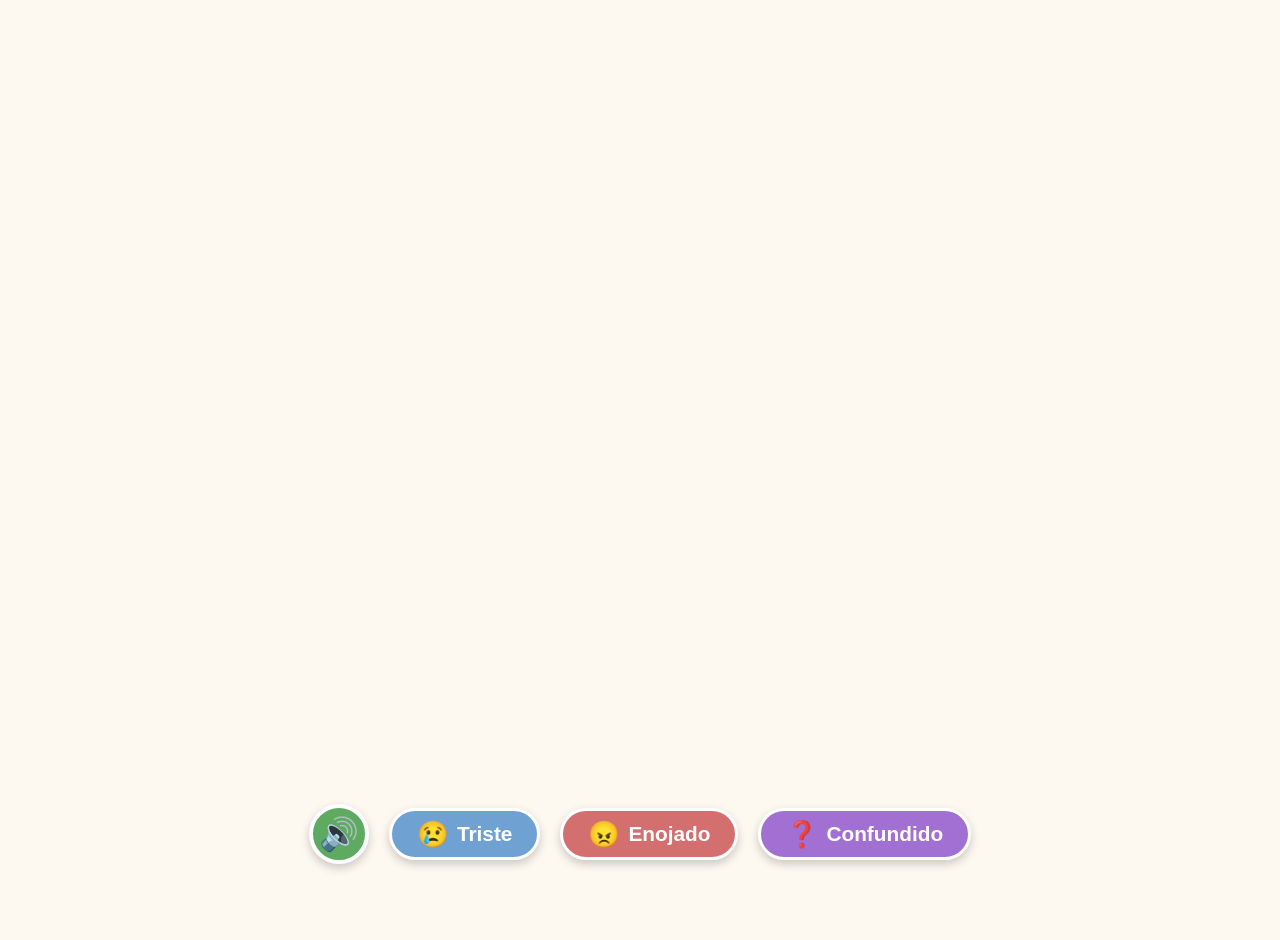
==== pantalla2.html @ 03ca3e00 "Versión actual de la refactorización MPA y UI" ====
<!DOCTYPE html>
<html lang="es">

<head>
    <meta charset="UTF-8">
    <meta name="viewport" content="width=device-width, initial-scale=1.0">
    <title>Guardianes entre la Sierra y el Mar</title>
    <link rel="stylesheet" href="styles.css">
    <style>
        body {
            background-image: url('img/tercera.jpeg') !important;
            background-size: contain;
            background-position: center center;
            background-repeat: no-repeat;
            background-color: #FDF9F1; /* Color crema neutro para los bordes */
            margin: 0;
            height: 100vh;
            overflow: hidden;
        }

        .p2-bottom-buttons {
            position: fixed;
            bottom: 4vh; /* Mantiene una distancia proporcional desde el fondo */
            left: 0;
            width: 100%;
            display: flex;
            justify-content: center;
            align-items: center;
            gap: 20px;
            z-index: 10;
        }

        .emotion-btn-custom {
            display: flex;
            align-items: center;
            gap: 8px;
            padding: 8px 25px;
            border-radius: 30px;
            border: 3px solid white;
            font-size: 1.3rem;
            font-weight: 800;
            color: white;
            cursor: pointer;
            box-shadow: 0 4px 10px rgba(0,0,0,0.2);
            transition: transform 0.2s, opacity 0.3s;
        }

        .emotion-btn-custom:active {
            transform: scale(0.95);
        }

        .blue-btn { background-color: #6FA2D3; }
        .red-btn { background-color: #D36F6F; }
        .purple-btn { background-color: #A26FD3; }

        .emotion-btn-custom .icon {
            font-size: 1.6rem;
        }

        .next-circle-btn {
            width: 60px;
            height: 60px;
            border-radius: 50%;
            background-color: #4CAF50;
            color: white;
            border: 4px solid white;
            display: flex;
            align-items: center;
            justify-content: center;
            font-size: 2rem;
            cursor: pointer;
            box-shadow: 0 4px 10px rgba(0,0,0,0.2);
            margin-left: 20px;
            transition: transform 0.2s;
        }

        .next-circle-btn:active {
            transform: scale(0.95);
        }

        .p2-btn-audio {
            width: 60px;
            height: 60px;
            border-radius: 50%;
            background-color: #5EAA61;
            color: white;
            border: 4px solid white;
            display: flex;
            align-items: center;
            justify-content: center;
            font-size: 2rem;
            cursor: pointer;
            box-shadow: 0 4px 10px rgba(0,0,0,0.2);
            transition: transform 0.2s;
        }

        .p2-btn-audio:active {
            transform: scale(0.95);
        }

        /* Feedback styles */
        .emotion-btn-custom.correct {
            border-color: #4CAF50 !important;
            box-shadow: 0 0 15px #4CAF50;
            background-color: #4CAF50 !important;
        }
        
        .emotion-btn-custom.wrong {
            border-color: #F44336 !important;
            animation: shake 0.4s;
        }

        @keyframes shake {
            0% { transform: translateX(0); }
            25% { transform: translateX(-5px); }
            50% { transform: translateX(5px); }
            75% { transform: translateX(-5px); }
            100% { transform: translateX(0); }
        }
    </style>
</head>

<body>
    <div id="game">
        <div class="screen active" id="s2">
            
            <div class="p2-bottom-buttons">
                <!-- Botón de audio -->
                <div class="p2-btn-audio" onclick="alert('Reproduciendo audio...')">🔊</div>

                <!-- Botones de emociones -->
                <button class="emotion-btn-custom blue-btn" onclick="selectEmotion(this, 'correct')">
                    <span class="icon">😢</span> Triste
                </button>
                <button class="emotion-btn-custom red-btn" onclick="selectEmotion(this, 'correct')">
                    <span class="icon">😠</span> Enojado
                </button>
                <button class="emotion-btn-custom purple-btn" onclick="selectEmotion(this, 'wrong')">
                    <span class="icon">❓</span> Confundido
                </button>
                
                <!-- Botón siguiente, oculto inicialmente -->
                <button class="next-circle-btn" id="btnNext" style="display: none;" onclick="goTo(3)">➔</button>
            </div>

        </div>
    </div>

    <script>
        const currentScreen = 2;

        function selectEmotion(btn, result) {
            // Reiniciar botones
            document.querySelectorAll('.emotion-btn-custom').forEach(b => {
                b.classList.remove('correct', 'wrong');
                b.style.opacity = '0.5';
            });
            
            btn.style.opacity = '1';

            if (result === 'correct') {
                btn.classList.add('correct');
                document.getElementById('btnNext').style.display = 'flex';
            } else {
                btn.classList.add('wrong');
                document.getElementById('btnNext').style.display = 'none';
                
                // Quitar el estado de error después de un rato para volver a intentar
                setTimeout(() => {
                    btn.classList.remove('wrong');
                    btn.style.opacity = '1';
                }, 1000);
            }
        }
    </script>
    <script src="script.js"></script>
</body>
</html>
---- styles.css ----
@import url('https://fonts.googleapis.com/css2?family=Baloo+2:wght@400;600;700;800&family=Nunito:wght@400;600;700;800&display=swap');

:root {
    --sand: #F5E6C8;
    --ocean: #3AACCC;
    --ocean-dark: #1A7A9A;
    --mountain: #5C8B4A;
    --mountain-dark: #3A6030;
    --sun: #F4A829;
    --coral: #E86A3A;
    --earth: #8B5E3C;
    --sky: #C9EAF5;
    --leaf: #7DC455;
    --white: #FFFDF7;
    --dark: #2C1A0E;
    --purple: #9B59B6;
    --pink: #E84393;
    --radius: 20px;
    --teal: #16A085;
    --orange: #D35400;
}

* {
    box-sizing: border-box;
    margin: 0;
    padding: 0;
}

body {
    font-family: 'Nunito', sans-serif;
    background-color: #C9EAF5;
    background-image: url('img/inicio.jpeg');
    background-size: cover;
    background-position: center;
    background-attachment: fixed;
    min-height: 100vh;
    color: var(--dark);
    overflow-x: hidden;
}

#startCard {
    background: rgba(255, 255, 255, 0.85);
    backdrop-filter: blur(5px);
}

/* ── CLOUDS ── */
.cloud {
    position: fixed;
    background: white;
    border-radius: 50px;
    opacity: 0.7;
    pointer-events: none;
    z-index: 0;
}

.cloud::before,
.cloud::after {
    content: '';
    position: absolute;
    background: white;
    border-radius: 50%;
}

.cloud1 {
    width: 120px;
    height: 40px;
    top: 8%;
    left: -130px;
    animation: floatCloud 18s linear infinite;
}

.cloud1::before {
    width: 60px;
    height: 60px;
    top: -30px;
    left: 15px;
}

.cloud1::after {
    width: 40px;
    height: 40px;
    top: -20px;
    left: 55px;
}

.cloud2 {
    width: 90px;
    height: 30px;
    top: 15%;
    left: -100px;
    animation: floatCloud 24s linear infinite 8s;
}

.cloud2::before {
    width: 45px;
    height: 45px;
    top: -22px;
    left: 10px;
}

.cloud2::after {
    width: 30px;
    height: 30px;
    top: -15px;
    left: 40px;
}

@keyframes floatCloud {
    from {
        left: -150px;
    }

    to {
        left: 110%;
    }
}

/* ── HEADER ── */
.header {
    position: relative;
    z-index: 10;
    text-align: center;
    padding: 30px 20px 20px;
    background: linear-gradient(180deg, rgba(58, 172, 204, 0.3) 0%, transparent 100%);
}

.title-main {
    font-family: 'Baloo 2', cursive;
    font-size: clamp(2rem, 6vw, 3.5rem);
    font-weight: 800;
    line-height: 1.1;
    color: var(--mountain-dark);
    text-shadow: 3px 3px 0px rgba(0, 0, 0, 0.1);
}

.title-main span.sierra {
    color: var(--mountain);
}

.title-main span.mar {
    color: var(--ocean-dark);
}

.subtitle {
    font-size: 1rem;
    color: var(--earth);
    margin-top: 6px;
    font-weight: 600;
    letter-spacing: 0.5px;
}

/* ── PROGRESS BAR ── */
.progress-wrap {
    display: flex;
    align-items: center;
    justify-content: center;
    gap: 8px;
    margin: 16px auto;
    max-width: 500px;
}

.progress-dot {
    width: 28px;
    height: 28px;
    border-radius: 50%;
    background: rgba(255, 255, 255, 0.5);
    border: 3px solid #ccc;
    display: flex;
    align-items: center;
    justify-content: center;
    font-size: 10px;
    font-weight: 800;
    color: #999;
    transition: all 0.4s;
    cursor: default;
}

.progress-dot.done {
    background: var(--leaf);
    border-color: var(--mountain);
    color: white;
}

.progress-dot.active {
    background: var(--sun);
    border-color: var(--coral);
    color: var(--dark);
    transform: scale(1.2);
    box-shadow: 0 0 0 4px rgba(244, 168, 41, 0.3);
}

.progress-line {
    flex: 1;
    height: 4px;
    background: rgba(255, 255, 255, 0.5);
    border-radius: 2px;
    max-width: 30px;
}

.progress-line.done {
    background: var(--leaf);
}

/* ── GAME CONTAINER ── */
#game {
    max-width: 800px;
    margin: 0 auto 40px;
    padding: 0 16px;
    position: relative;
    z-index: 5;
}

.screen {
    display: none;
    animation: fadeSlide 0.5s ease;
}

.screen.active {
    display: block;
}

@keyframes fadeSlide {
    from {
        opacity: 0;
        transform: translateY(20px);
    }

    to {
        opacity: 1;
        transform: translateY(0);
    }
}

/* ── CARD ── */
.card {
    background: var(--white);
    border-radius: var(--radius);
    padding: 30px;
    box-shadow: 0 8px 30px rgba(0, 0, 0, 0.12), 0 2px 0px rgba(0, 0, 0, 0.05);
    border: 3px solid rgba(255, 255, 255, 0.8);
    position: relative;
}

.card-title {
    font-family: 'Baloo 2', cursive;
    font-size: 1.8rem;
    font-weight: 800;
    color: var(--ocean-dark);
    margin-bottom: 10px;
    text-align: center;
}

.card-desc {
    text-align: center;
    color: var(--earth);
    font-size: 1.05rem;
    margin-bottom: 20px;
    line-height: 1.5;
}

/* ── NEW VISUAL STYLES ── */
.panel-num {
    position: absolute;
    top: -15px;
    left: -15px;
    background: #2C3E50;
    color: white;
    width: 45px;
    height: 45px;
    border-radius: 50%;
    display: flex;
    align-items: center;
    justify-content: center;
    font-weight: 800;
    font-size: 1.4rem;
    z-index: 10;
    box-shadow: 0 2px 6px rgba(0, 0, 0, 0.2);
    font-family: 'Baloo 2', cursive;
}

.earth-color {
    color: var(--earth);
}

.purple-color {
    color: var(--purple);
}

.blue-color {
    color: #2980B9;
}

.teal-color {
    color: var(--teal);
}

.orange-color {
    color: var(--orange);
}

/* ── CHARACTERS ── */
.characters {
    display: flex;
    gap: 20px;
    justify-content: center;
    margin: 20px 0;
    flex-wrap: wrap;
}

.character-card {
    background: linear-gradient(135deg, #FFF9F0, #F5E6C8);
    border: 3px solid var(--sun);
    border-radius: 16px;
    padding: 20px;
    text-align: center;
    flex: 1;
    min-width: 140px;
    max-width: 220px;
    transition: transform 0.2s;
}

.character-card:hover {
    transform: translateY(-4px);
}

.char-emoji {
    font-size: 3.5rem;
    display: block;
    margin-bottom: 8px;
}

.char-name {
    font-family: 'Baloo 2', cursive;
    font-weight: 700;
    font-size: 1.2rem;
    color: var(--earth);
}

.char-desc {
    font-size: 0.85rem;
    color: #666;
    margin-top: 4px;
}

/* ── STORY BOX & SCENES ── */
.story-box {
    background: linear-gradient(135deg, #EBF8FF, #F0FFF4);
    border: 2px dashed var(--ocean);
    border-radius: 16px;
    padding: 20px;
    margin: 16px 0;
    font-size: 1.05rem;
    line-height: 1.7;
    color: var(--dark);
}

.scene-strip {
    display: flex;
    gap: 10px;
    margin-bottom: 20px;
    flex-wrap: wrap;
}

.scene-panel {
    border: 2px solid #E5E8E8;
    border-radius: 12px;
    padding: 15px 10px;
    font-size: 0.85rem;
    text-align: center;
    flex: 1;
    min-width: 120px;
    position: relative;
    background: #FAFAFA;
}

.scene-num {
    position: absolute;
    top: -10px;
    left: -10px;
    background: #34495E;
    color: white;
    border-radius: 50%;
    width: 24px;
    height: 24px;
    font-size: 0.8rem;
    display: flex;
    align-items: center;
    justify-content: center;
}

.scene-emoji {
    font-size: 2.5rem;
    display: block;
    margin-bottom: 5px;
}

/* ── BUTTONS ── */
.btn {
    display: inline-flex;
    align-items: center;
    gap: 8px;
    padding: 14px 28px;
    border: none;
    border-radius: 50px;
    font-family: 'Baloo 2', cursive;
    font-size: 1.1rem;
    font-weight: 700;
    cursor: pointer;
    transition: all 0.2s;
    text-decoration: none;
}

.btn-primary {
    background: linear-gradient(135deg, var(--ocean), var(--ocean-dark));
    color: white;
    box-shadow: 0 4px 15px rgba(58, 172, 204, 0.4);
}

.btn-green {
    background: linear-gradient(135deg, var(--leaf), var(--mountain));
    color: white;
    box-shadow: 0 4px 15px rgba(125, 196, 85, 0.4);
}

.btn-sun {
    background: linear-gradient(135deg, var(--sun), var(--coral));
    color: white;
    box-shadow: 0 4px 15px rgba(244, 168, 41, 0.4);
}

.btn-primary:hover,
.btn-sun:hover,
.btn-green:hover {
    transform: translateY(-2px);
}

.btn-center {
    text-align: center;
    margin-top: 20px;
}

.nav-btns {
    display: flex;
    justify-content: space-between;
    margin-top: 30px;
    padding-top: 20px;
    border-top: 2px dashed #E5E8E8;
}

/* ── EMOTION SELECTOR ── */
.emotions-grid {
    display: flex;
    gap: 15px;
    flex-wrap: wrap;
    justify-content: center;
    margin: 20px 0;
}

.emotion-btn {
    background: white;
    border: 3px solid #ddd;
    border-radius: 16px;
    padding: 16px;
    cursor: pointer;
    text-align: center;
    transition: all 0.2s;
    min-width: 90px;
    font-family: 'Nunito', sans-serif;
}

.emotion-btn:hover {
    transform: scale(1.08);
    border-color: var(--ocean);
}

.emotion-btn.selected {
    border-color: var(--mountain);
    background: #EBF8F0;
    transform: scale(1.08);
}

.emotion-btn.correct {
    border-color: var(--leaf);
    background: #EBF8F0;
    animation: bounce 0.4s;
}

.emotion-btn.wrong {
    border-color: var(--coral);
    background: #FFF0EB;
    animation: shake 0.4s;
}

.emotion-emoji {
    font-size: 2.5rem;
    display: block;
}

.emotion-label {
    font-size: 0.9rem;
    font-weight: 700;
    margin-top: 6px;
    color: var(--dark);
}

@keyframes bounce {

    0%,
    100% {
        transform: scale(1.08)
    }

    50% {
        transform: scale(1.2)
    }
}

@keyframes shake {

    0%,
    100% {
        transform: translateX(0)
    }

    25% {
        transform: translateX(-6px)
    }

    75% {
        transform: translateX(6px)
    }
}

/* ── FEEDBACK BOX ── */
.feedback {
    border-radius: 12px;
    padding: 16px 20px;
    margin: 16px 0;
    font-weight: 600;
    font-size: 1rem;
    display: none;
}

.feedback.show {
    display: block;
    animation: fadeSlide 0.3s ease;
}

.feedback.good {
    background: #E8F8EE;
    border: 2px solid var(--leaf);
    color: var(--mountain-dark);
}

.feedback.bad {
    background: #FEF0EC;
    border: 2px solid var(--coral);
    color: #C0392B;
}

/* ── DRAG AND DROP ── */
.drag-area {
    display: flex;
    gap: 16px;
    margin: 16px 0;
    flex-wrap: wrap;
}

.drag-zone {
    flex: 1;
    min-width: 140px;
    min-height: 200px;
    border: 3px dashed #ccc;
    border-radius: 16px;
    padding: 15px;
    text-align: center;
    transition: all 0.3s;
}

.drag-zone.sierra {
    border-color: var(--mountain);
    background: rgba(92, 139, 74, 0.06);
}

.drag-zone.mar {
    border-color: var(--ocean);
    background: rgba(58, 172, 204, 0.06);
}

.drag-zone.castle {
    border-color: var(--sun);
    background: rgba(244, 168, 41, 0.06);
}

.drag-zone.over {
    transform: scale(1.03);
    border-style: solid;
    background: #EAEDED;
}

.drag-zone-title {
    font-family: 'Baloo 2', cursive;
    font-weight: 700;
    font-size: 1.1rem;
    margin-bottom: 10px;
}

.drag-items {
    display: flex;
    flex-wrap: wrap;
    gap: 10px;
    justify-content: center;
    margin-top: 10px;
}

.drag-item {
    background: white;
    border: 2px solid #ddd;
    border-radius: 12px;
    padding: 10px 12px;
    cursor: grab;
    transition: all 0.2s;
    font-size: 1.6rem;
    text-align: center;
    user-select: none;
}

.drag-item:hover {
    transform: scale(1.1);
    border-color: var(--sun);
    box-shadow: 0 4px 12px rgba(0, 0, 0, 0.1);
}

.drag-item:active {
    cursor: grabbing;
}

.drag-item span {
    display: block;
    font-size: 0.7rem;
    font-weight: 700;
    color: #666;
    margin-top: 4px;
}

/* ── CARACOL ── */
.caracol-zone {
    display: flex;
    gap: 20px;
    align-items: center;
    flex-wrap: wrap;
    margin: 20px 0;
}

.caracol-img {
    font-size: 6rem;
    cursor: pointer;
    transition: transform 0.3s;
    filter: drop-shadow(0 4px 8px rgba(0, 0, 0, 0.15));
    flex-shrink: 0;
}

.caracol-img:hover {
    transform: rotate(-10deg) scale(1.1);
}

.speech-bubbles {
    flex: 1;
    display: flex;
    flex-direction: column;
    gap: 10px;
}

.speech {
    background: #F4F6F7;
    border: 1px solid #D5D8DC;
    padding: 10px 15px;
    border-radius: 12px;
    font-size: 0.95rem;
    opacity: 0;
    transition: opacity 0.3s, background-color 0.3s;
}

.speech.visible {
    opacity: 1;
}

/* ── AGREEMENTS ── */
.agreements-grid {
    display: grid;
    grid-template-columns: repeat(2, 1fr);
    gap: 15px;
    margin: 20px 0;
}

.agreement-btn {
    background: white;
    border: 3px solid #ddd;
    border-radius: 16px;
    padding: 20px;
    cursor: pointer;
    text-align: center;
    transition: all 0.2s;
    font-family: 'Nunito', sans-serif;
}

.agreement-btn:hover {
    border-color: var(--ocean);
    transform: scale(1.02);
}

.agreement-btn.selected {
    border-color: var(--leaf);
    background: #EBF8F0;
}

.agreement-emoji {
    font-size: 2.2rem;
    display: block;
    margin-bottom: 8px;
}

.agreement-label {
    font-size: 1rem;
    font-weight: 700;
    color: var(--dark);
}

/* ── SENSORY BOX ── */
.sensory-grid {
    display: flex;
    gap: 15px;
    flex-wrap: wrap;
    justify-content: center;
    margin: 20px 0;
}

.sensory-item {
    background: white;
    border: 3px solid #ddd;
    border-radius: 16px;
    padding: 18px;
    text-align: center;
    cursor: pointer;
    transition: all 0.3s;
    min-width: 100px;
    flex: 1;
}

.sensory-item:hover {
    transform: translateY(-4px);
    box-shadow: 0 8px 20px rgba(0, 0, 0, 0.1);
}

.sensory-item.active {
    border-color: var(--sun);
    background: #FFF9E6;
}

.sensory-emoji {
    font-size: 2.8rem;
}

.sensory-name {
    font-size: 0.9rem;
    font-weight: 700;
    margin-top: 8px;
    color: var(--earth);
}

.sensory-desc {
    font-size: 0.8rem;
    color: #777;
    margin-top: 6px;
    display: none;
}

.sensory-item.active .sensory-desc {
    display: block;
}

/* ── RESTORATIVE CIRCLE ── */
.circle-questions {
    display: flex;
    flex-direction: column;
    gap: 12px;
    margin: 20px 0;
}

.circle-question {
    background: white;
    border: 3px solid var(--ocean);
    border-radius: 14px;
    padding: 16px 20px;
    cursor: pointer;
    font-weight: 700;
    transition: all 0.2s;
    display: flex;
    align-items: center;
    gap: 12px;
    font-size: 1.05rem;
}

.circle-question:hover {
    background: #EBF8FF;
    transform: translateX(6px);
}

.circle-question .q-icon {
    font-size: 1.5rem;
}

.circle-answer {
    background: #F0FFF4;
    border: 2px solid var(--leaf);
    border-radius: 12px;
    padding: 16px;
    margin-top: 8px;
    font-size: 0.95rem;
    color: var(--mountain-dark);
    display: none;
    animation: fadeSlide 0.3s ease;
}

/* ── FINAL SCREEN & TECH TABLE ── */
.stars {
    font-size: 3rem;
    text-align: center;
    margin: 10px 0;
    animation: bounce 0.5s 0.3s both;
}

.final-message {
    font-family: 'Baloo 2', cursive;
    font-size: 1.5rem;
    font-weight: 800;
    color: var(--mountain-dark);
    text-align: center;
    padding: 25px;
    background: linear-gradient(135deg, #FFF9E6, #E8F8EE);
    border-radius: 16px;
    margin: 20px 0;
    border: 3px solid var(--sun);
    line-height: 1.4;
}

.tech-table {
    width: 100%;
    border-collapse: collapse;
    font-size: 0.9rem;
    text-align: left;
    background: white;
    margin-top: 10px;
}

.tech-table th,
.tech-table td {
    border: 1px solid #D5D8DC;
    padding: 10px;
}

.tech-table th {
    background: #EAEDED;
    font-weight: bold;
}

.benefits-list {
    list-style: none;
    font-size: 0.95rem;
    display: flex;
    flex-direction: column;
    gap: 10px;
    padding-left: 0;
    margin-top: 10px;
}

.benefits-list li {
    display: flex;
    align-items: center;
    gap: 10px;
}

.benefits-list li::before {
    content: "✅";
    color: #27AE60;
    font-size: 1.2rem;
}

@media (max-width: 600px) {
    .agreements-grid {
        grid-template-columns: 1fr;
    }

    .caracol-zone {
        flex-direction: column;
        text-align: center;
    }
}
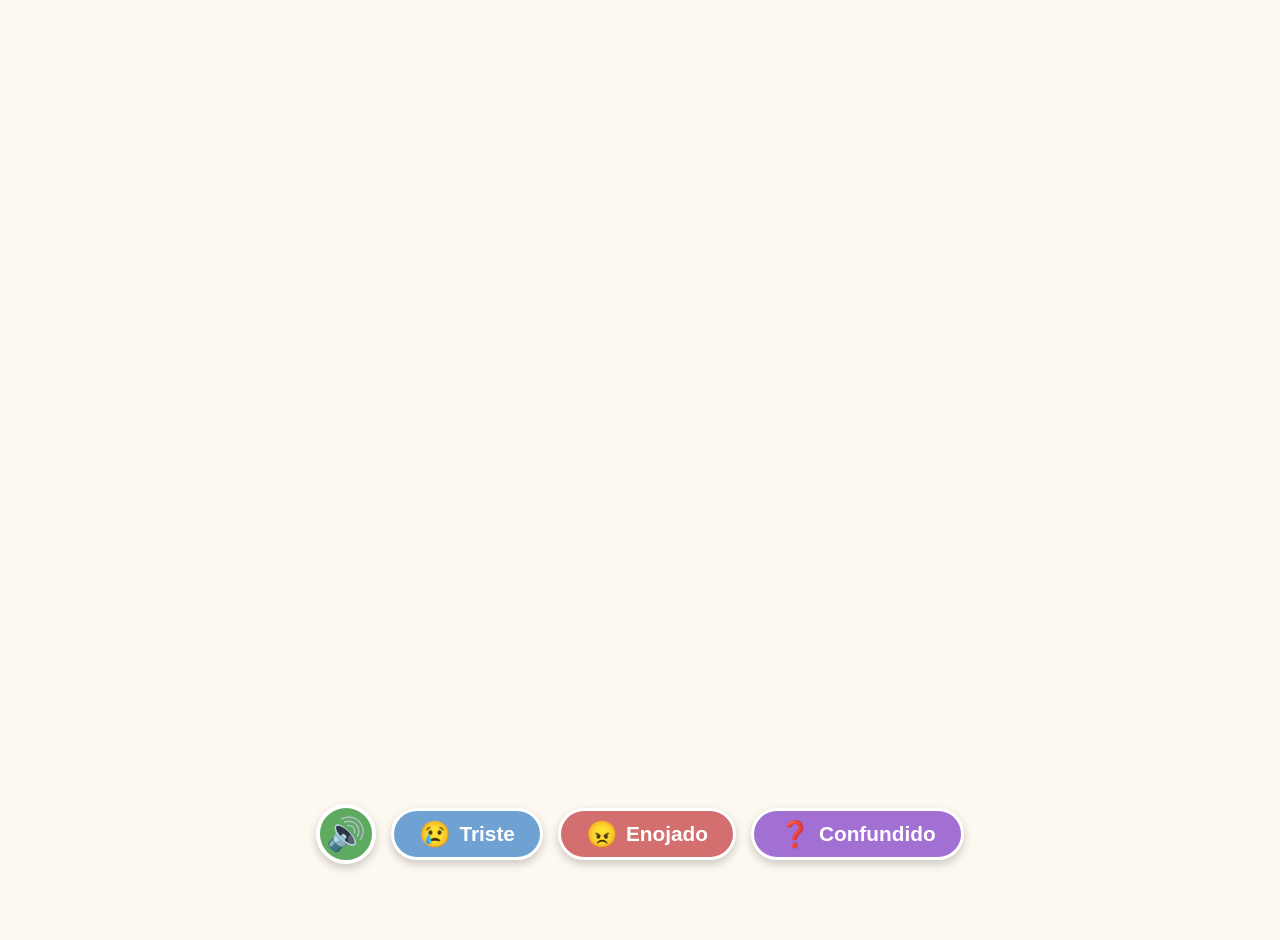
==== commit 7ed1977b: "Fix: Mejorar responsividad de botones en dispositivos móviles (flex-wrap)" ====
--- a/pantalla2.html
+++ b/pantalla2.html
@@ -26,8 +26,11 @@
             display: flex;
             justify-content: center;
             align-items: center;
-            gap: 20px;
+            gap: 15px;
             z-index: 10;
+            flex-wrap: wrap;
+            padding: 0 10px;
+            box-sizing: border-box;
         }
 
         .emotion-btn-custom {
